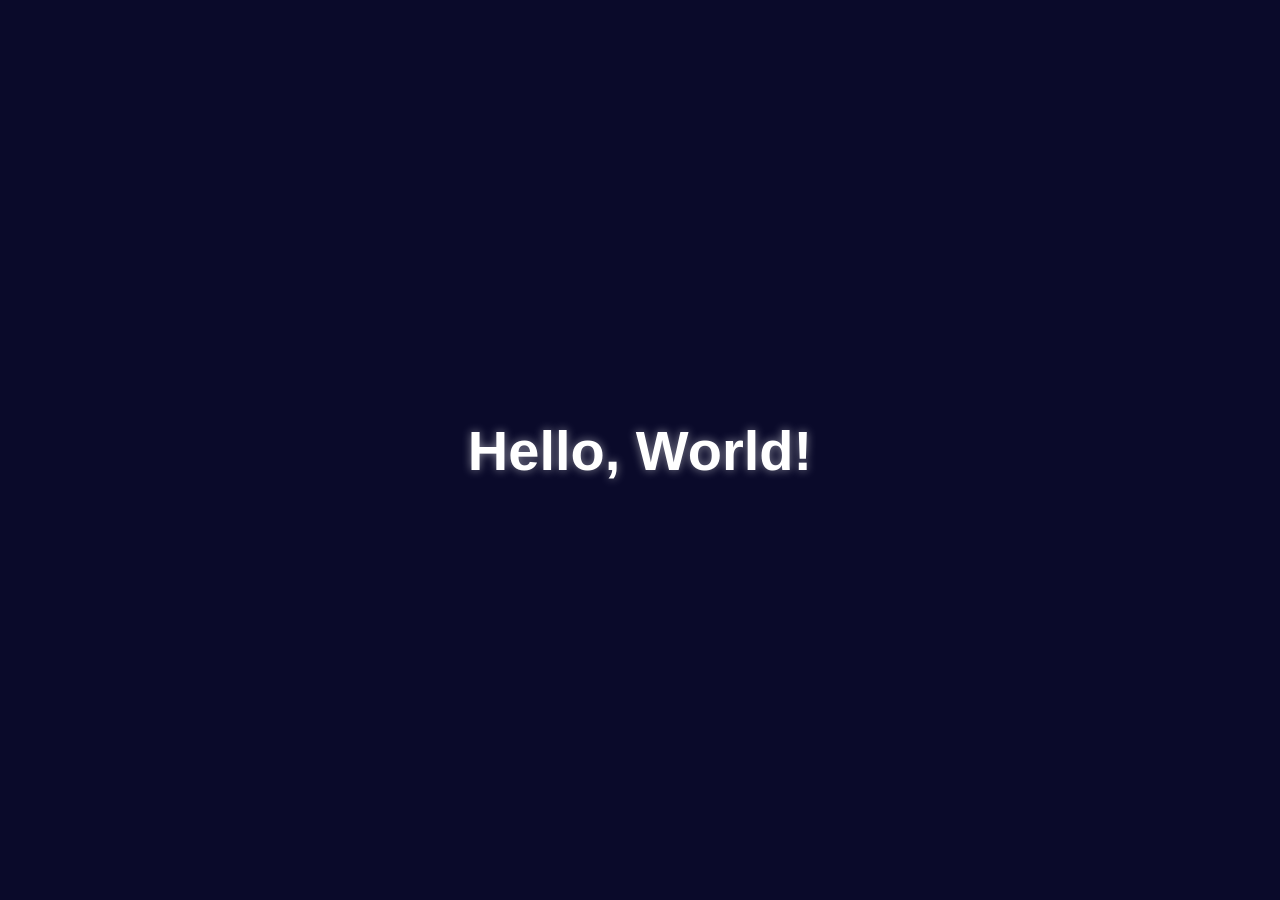
==== index.html @ d57ae43d "feat: add styles/fireworks.css for centered h1 and night sky background - Center the `<h1>` element " ====
<!DOCTYPE html>
<html lang="en">
<head>
    <meta charset="UTF-8">
    <meta name="viewport" content="width=device-width, initial-scale=1.0">
    <title>Hello World with Fireworks</title>
    <link rel="stylesheet" href="styles/fireworks.css">
</head>
<body>
    <h1>Hello, World!</h1>
    <canvas id="fireworksCanvas"></canvas>
    <script src="scripts/fireworks.js"></script>
</body>
</html>
---- styles/fireworks.css ----
/* Full-viewport background to simulate a night sky */
body {
    margin: 0;
    padding: 0;
    height: 100vh;
    background-color: #0a0a2a; /* Dark blue */
    display: flex;
    justify-content: center;
    align-items: center;
    overflow: hidden;
}

/* Center the h1 element and style it */
h1 {
    color: #ffffff;
    font-family: Arial, sans-serif;
    font-size: 3.5rem;
    text-align: center;
    text-shadow: 0 0 10px rgba(255, 255, 255, 0.5);
    z-index: 1;
    position: relative;
}

/* Ensure the canvas fills the entire viewport */
#fireworksCanvas {
    position: absolute;
    top: 0;
    left: 0;
    width: 100%;
    height: 100%;
    z-index: 0;
}
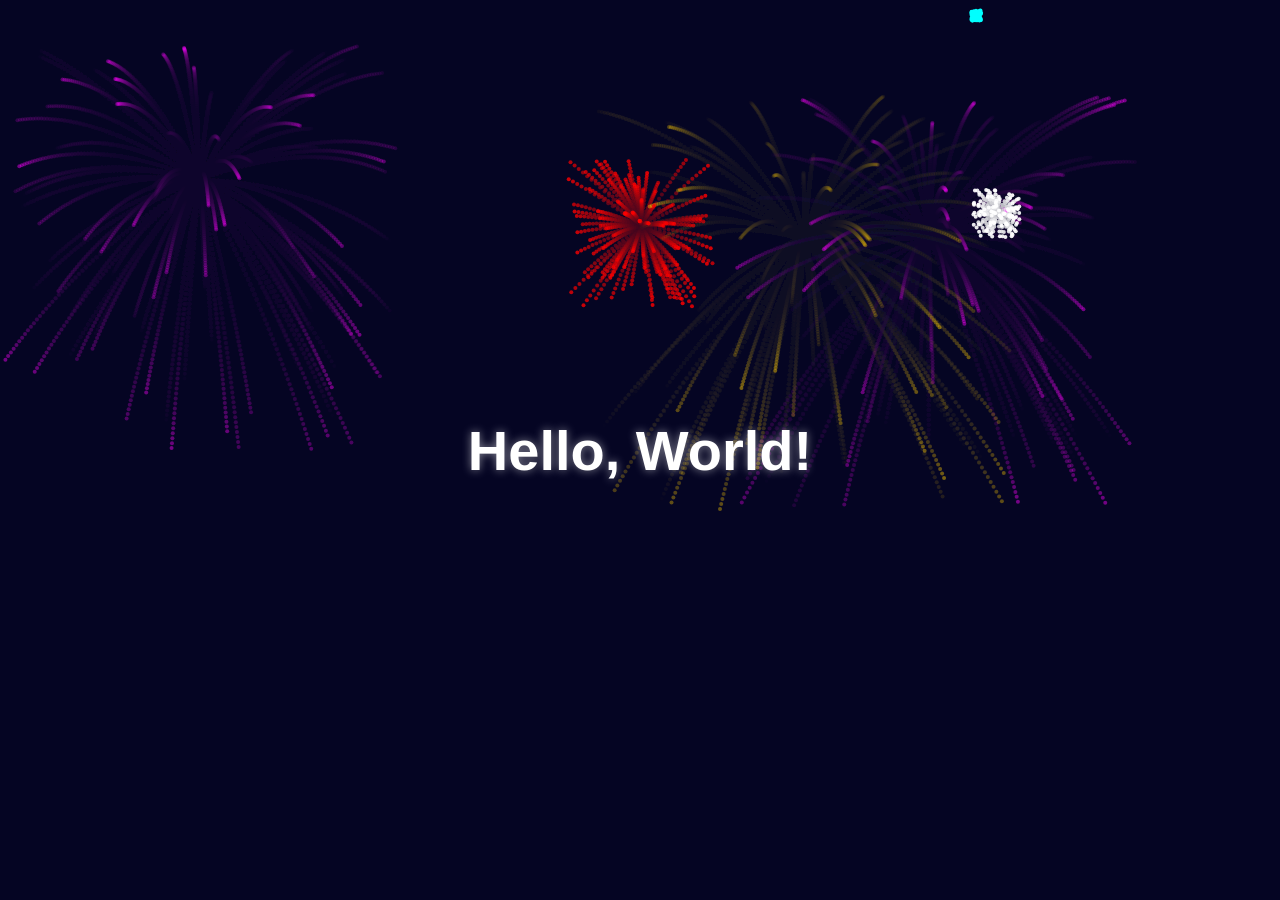
==== commit db31afde: "feat: implement fireworks animation in scripts/fireworks.js - Created `scripts/fireworks.js` with HT" ====
--- a/index.html
+++ b/index.html
@@ -9,6 +9,7 @@
 <body>
     <h1>Hello, World!</h1>
     <canvas id="fireworksCanvas"></canvas>
-    <script src="scripts/fireworks.js"></script>
+    <script defer src="scripts/fireworks.js"></script>
+
 </body>
 </html>
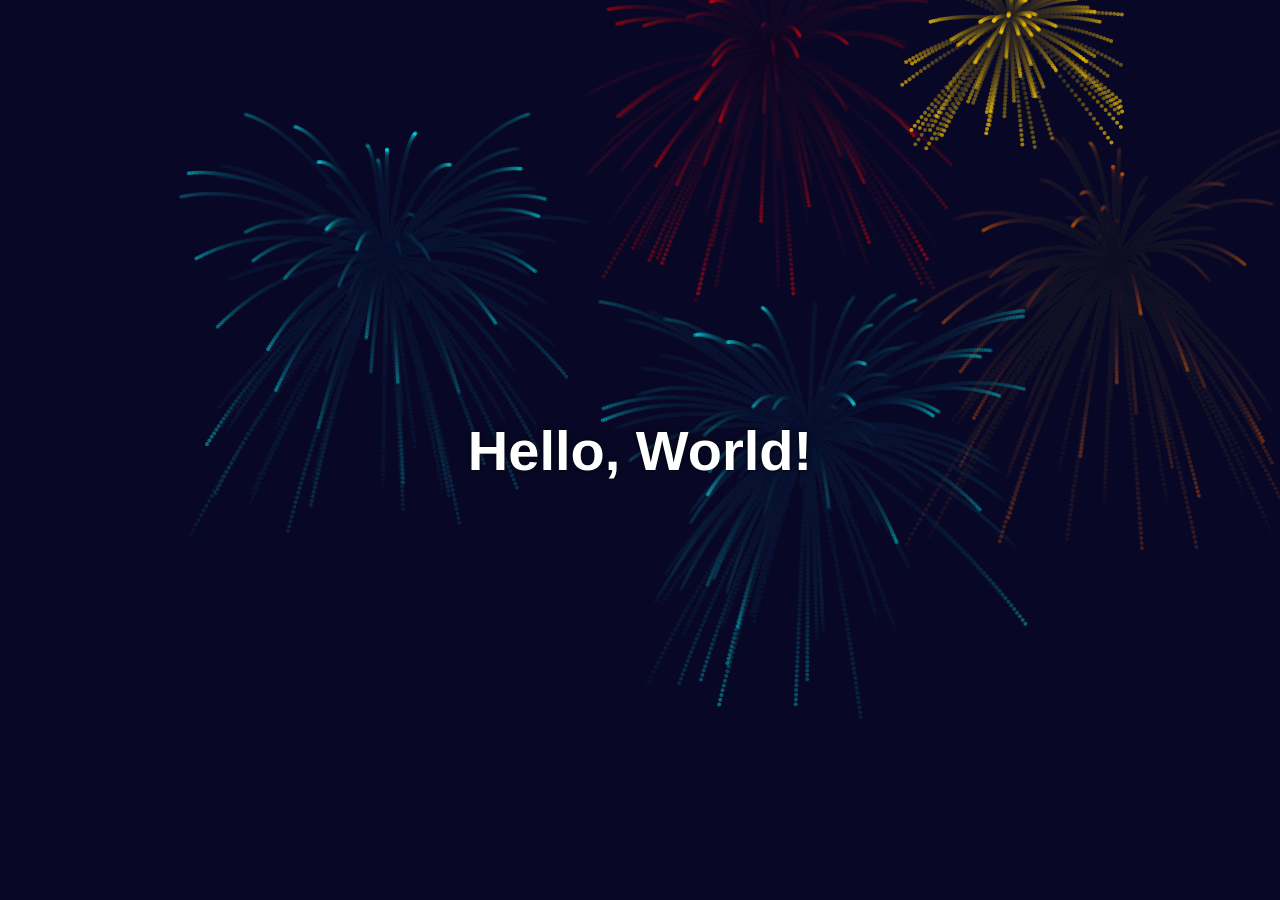
==== commit 8cb9db5f: "feat(index): add full-viewport canvas behind Hello World text - Added inline CSS to ensure the `<can" ====
--- a/index.html
+++ b/index.html
@@ -6,10 +6,45 @@
     <title>Hello World with Fireworks</title>
     <link rel="stylesheet" href="styles/fireworks.css">
 </head>
+<!DOCTYPE html>
+<html lang="en">
+<head>
+    <meta charset="UTF-8">
+    <meta name="viewport" content="width=device-width, initial-scale=1.0">
+    <title>Hello World with Fireworks</title>
+    <style>
+        body {
+            margin: 0;
+            overflow: hidden;
+            display: flex;
+            justify-content: center;
+            align-items: center;
+            height: 100vh;
+            background-color: transparent;
+        }
+        
+        h1 {
+            position: relative;
+            z-index: 1;
+            color: white;
+            text-shadow: 0 0 5px rgba(0, 0, 0, 0.8);
+        }
+        
+        canvas {
+            position: fixed;
+            top: 0;
+            left: 0;
+            width: 100%;
+            height: 100%;
+            z-index: 0;
+        }
+    </style>
+</head>
 <body>
+    <canvas id="fireworksCanvas"></canvas>
     <h1>Hello, World!</h1>
-    <canvas id="fireworksCanvas"></canvas>
     <script defer src="scripts/fireworks.js"></script>
 
 </body>
+</html>
 </html>
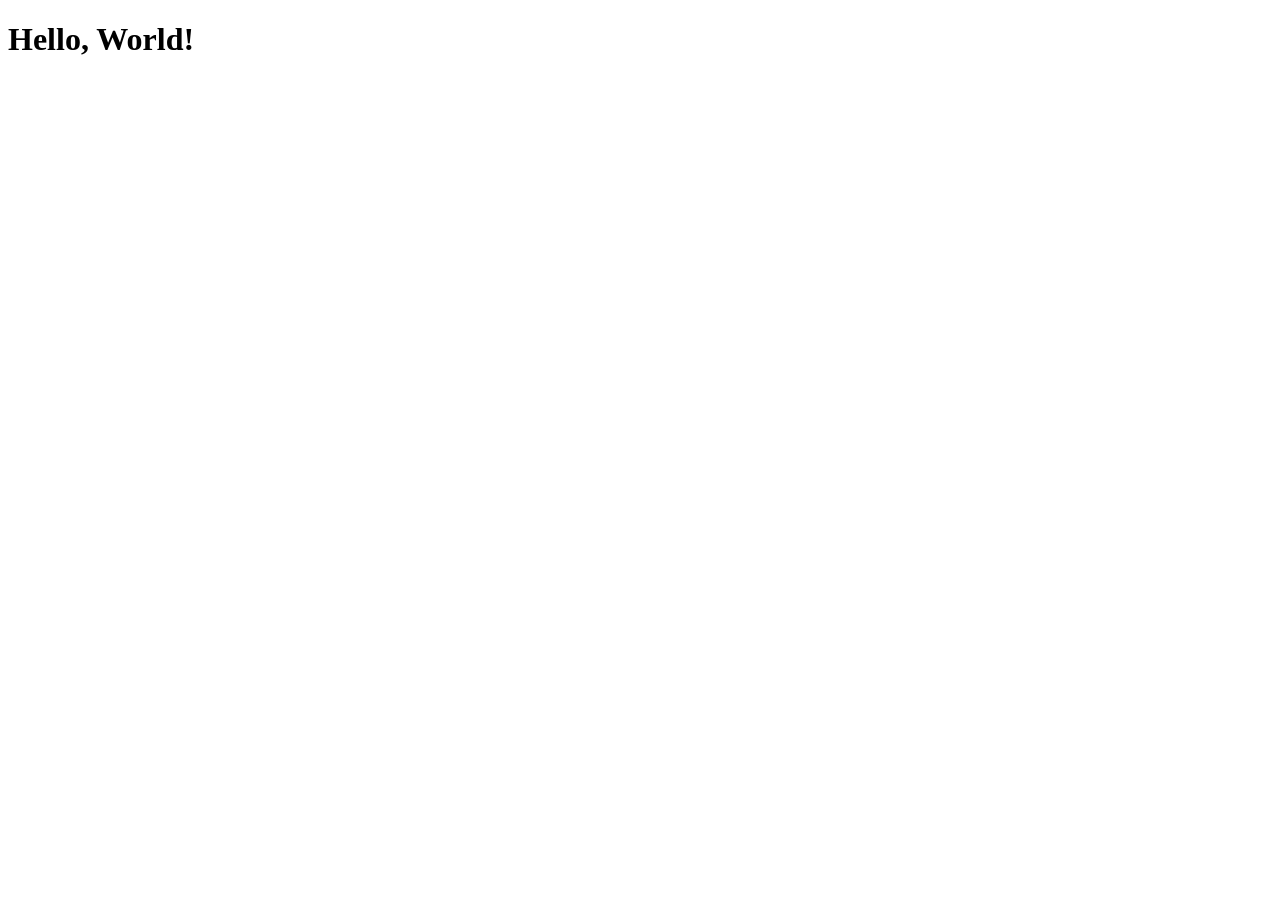
==== commit 6f920dd1: "feat: add minimal HTML5 index.html with Hello, World! heading" ====
--- a/index.html
+++ b/index.html
@@ -3,48 +3,9 @@
 <head>
     <meta charset="UTF-8">
     <meta name="viewport" content="width=device-width, initial-scale=1.0">
-    <title>Hello World with Fireworks</title>
-    <link rel="stylesheet" href="styles/fireworks.css">
-</head>
-<!DOCTYPE html>
-<html lang="en">
-<head>
-    <meta charset="UTF-8">
-    <meta name="viewport" content="width=device-width, initial-scale=1.0">
-    <title>Hello World with Fireworks</title>
-    <style>
-        body {
-            margin: 0;
-            overflow: hidden;
-            display: flex;
-            justify-content: center;
-            align-items: center;
-            height: 100vh;
-            background-color: transparent;
-        }
-        
-        h1 {
-            position: relative;
-            z-index: 1;
-            color: white;
-            text-shadow: 0 0 5px rgba(0, 0, 0, 0.8);
-        }
-        
-        canvas {
-            position: fixed;
-            top: 0;
-            left: 0;
-            width: 100%;
-            height: 100%;
-            z-index: 0;
-        }
-    </style>
+    <title>Hello, World!</title>
 </head>
 <body>
-    <canvas id="fireworksCanvas"></canvas>
     <h1>Hello, World!</h1>
-    <script defer src="scripts/fireworks.js"></script>
-
 </body>
-</html>
 </html>
